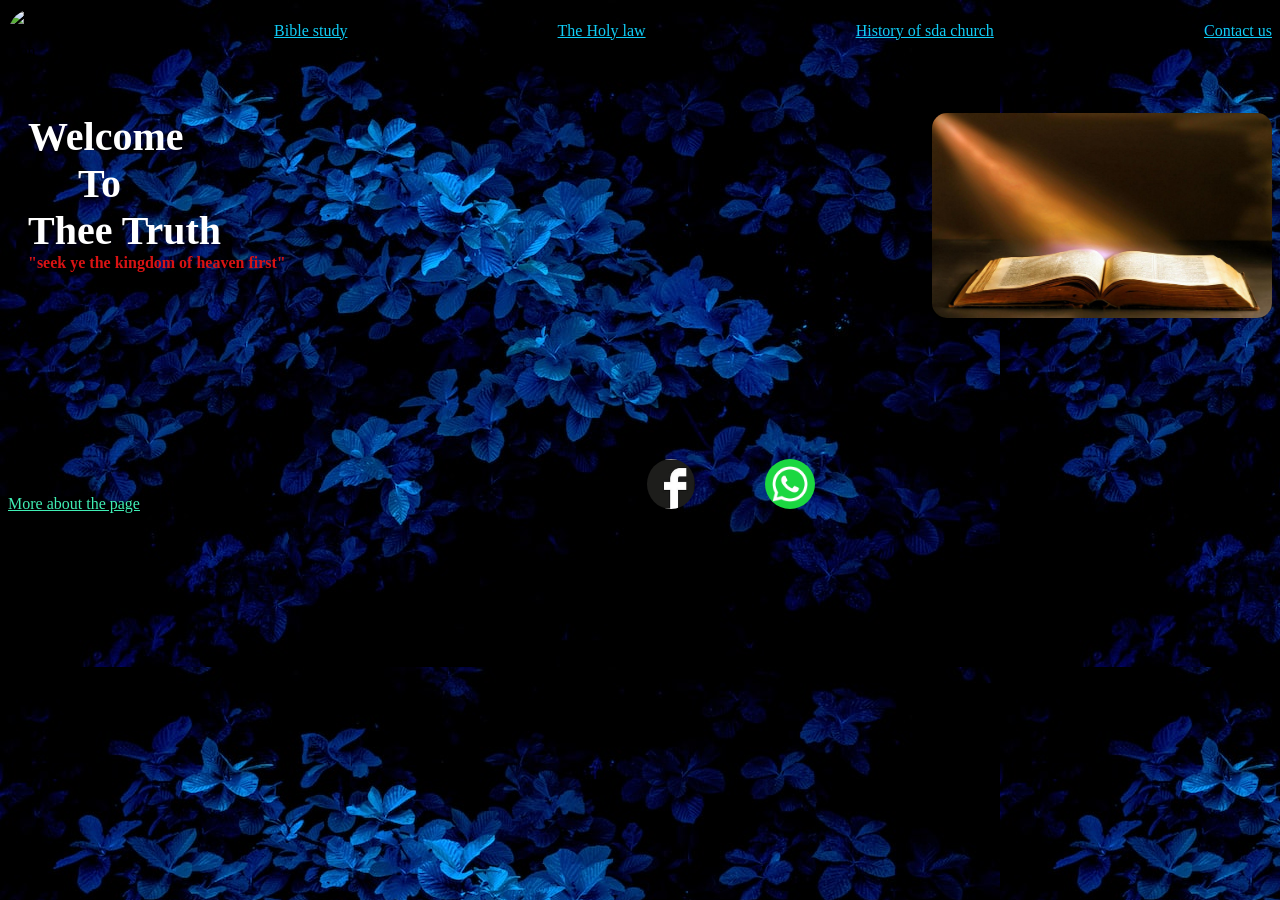
==== index.html @ 8e9f85c5 "Update index.html" ====
<!doctype html>
<html> 
 <head><style type="text/css" id="dcoder_stylesheet">body{
  background-image:url("background.jpg")
}

.header{
 width:100%;
 height:50px;
}
.flex-box{
  display:flex;
  flex-direction:row;
  justify-content:space-between;
  align-items:center;
}

.intro{
  
  width:400x;
  height:200px;
  display:flex;
  flex-gap:10px;
  padding:0;
  padding-top:60px;
  padding-left:20px;
  justify-content:space-between;
}
.Welcome-word {
  color:white;
  font-weight:bold;
  font-size:40px;
}
.last-section{
  width:100%;
  height:200px;
  display:flex;
  justify-content:space-between;
  align-items:flex-end;
}
.links{
  display:flex;
  margin-right:0;
}
.intro-info{
  
}
.icon-div{
  height:45px;
  width:56px;
}
.icon{
  width:100%;
  border-radius:50%;
}
.icon-last-section-div{
  width:50px;
  height:50px;
}
.icon-last-section{
  width:100%;
  border-radius:50%;
  margin-left:50px;
}
.facebook-icon{
  height:50px;
  margin:0;
  border-radius:50%;
  margin-right:20px;
}
.bible-img-div{
  width:340px;
  border-weight:5px;
}
.bible-img{
  width:100%;
  border-radius:15px;
  border-weight:5px;
 
}
.word{
  color:rgb(16,205,247);
}
.seek{
  font-weight:bold;
}
.more{
  color:rgb(64,239,181);
}</style></head> 
 <body> 
  <div class="page"> 
   <div class="header"> 
    <div class="flex-box"> 
     <div class="icon-div"> 
      <img class="icon" src="../website-images/icon.jpg" alt="website icon"> 
     </div> 
     <div> <a href="" class="word">Bible study</a> 
     </div> 
     <div> <a href="../website-images/web.html" class="word">The Holy law</a> 
     </div> 
     <div> <a href="../website-images/history.html" class="word" ">History of sda church</a> 
     </div> 
     <div> <a href="../website-images/contact us.html" class="word">Contact us</a> 
     </div> 
    </div> <!--THE INTRO STARTS HERE---> 
    <div class="intro"> <!----> 
     <div class="intro-info"> 
      <div class="Welcome-word">
        Welcome 
      </div> <!----> 
      <div style="margin-left:50px;" class="Welcome-word">
        To 
      </div> <!----> 
      <div class="Welcome-word">
        Thee Truth 
      </div> <!----> 
      <div class="seek" style="color:rgb(216,19,19)">
        "seek ye the kingdom of heaven first" 
      </div> <!----> 
     </div> <!--The image is going to be here--> 
     <div class="bible-img-div"> 
      <img class="bible-img" src="bible.jpg" alt="image of the bible"> 
     </div> 
    </div> <!--STARTS THE LAST section--> 
    <div class="last-section"> <!--MORE ABOUT THE PAGE--> 
     <div> <a href="about page.html" class="more">More about the page</a> 
     </div> 
     <div class="links"> <!--THE TWO DIVS FOR THE TWO LINKS TO WHATSUP AND FACEBOK--> 
      <div clasa="icon-last-section-div"> <a href=" https://www.facebook.com/profile.php?id=100088539609156"><img class="facebook-icon" src="Facebook_icon.jpg" alt="Facebook"></a> 
      </div> 
      <div class="icon-last-section-div"> <a href=""><img class="icon-last-section" src="Whatsup_icon.png" alt="whatsup"></a> 
      </div> 
     </div> 
     <div> <!--ENDS HERE--> 
     </div> 
    </div> 
   </div> 
  </div> 
  <script> 
  </script> 
 
</body></html>
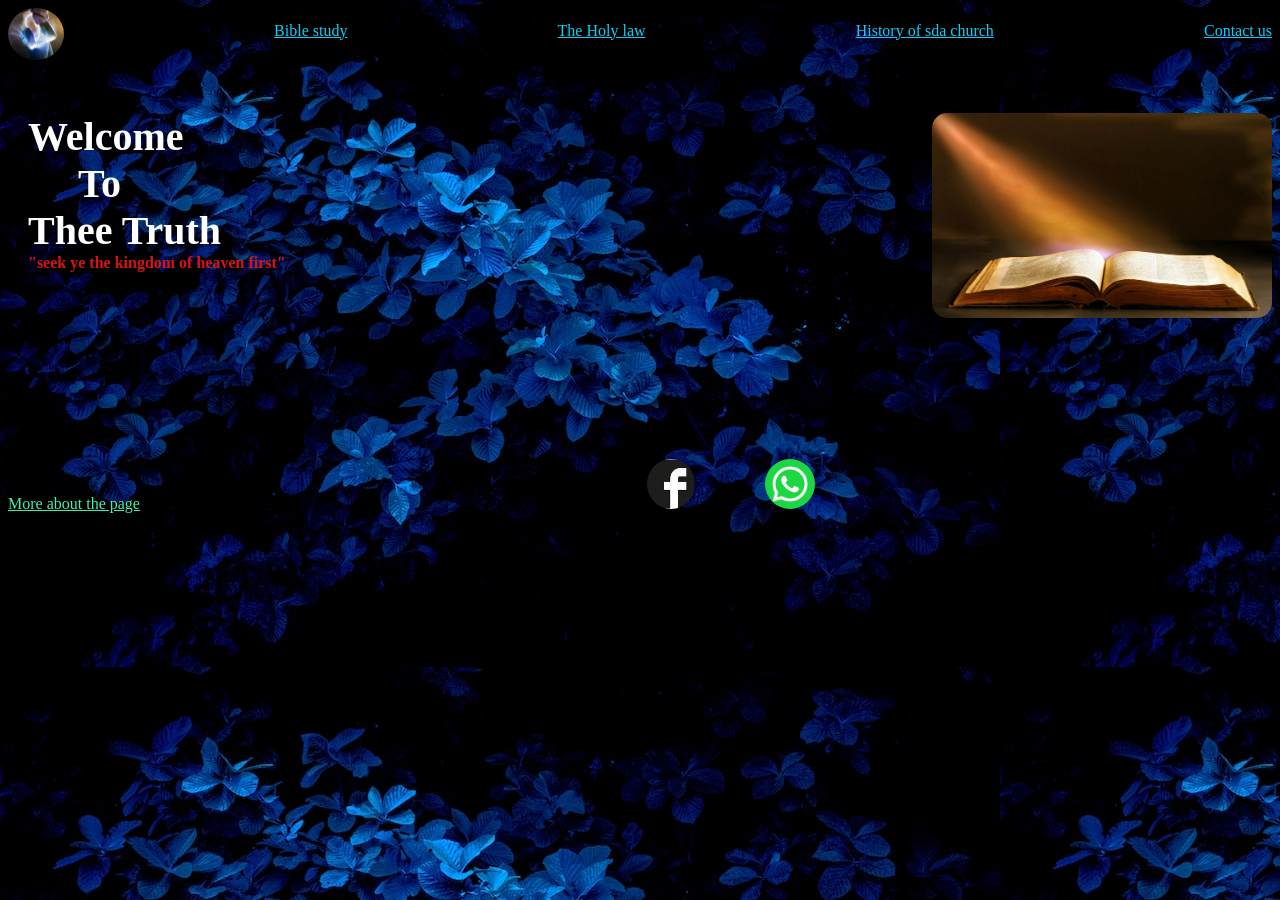
==== commit d175e30b: "Update index.html" ====
--- a/index.html
+++ b/index.html
@@ -92,15 +92,15 @@
    <div class="header"> 
     <div class="flex-box"> 
      <div class="icon-div"> 
-      <img class="icon" src="../website-images/icon.jpg" alt="website icon"> 
+      <img class="icon" src="icon.jpg" alt="website icon"> 
      </div> 
      <div> <a href="" class="word">Bible study</a> 
      </div> 
-     <div> <a href="../website-images/web.html" class="word">The Holy law</a> 
+     <div> <a href="web.html" class="word">The Holy law</a> 
      </div> 
-     <div> <a href="../website-images/history.html" class="word" ">History of sda church</a> 
+     <div> <a href="history.html" class="word" ">History of sda church</a> 
      </div> 
-     <div> <a href="../website-images/contact us.html" class="word">Contact us</a> 
+     <div> <a href="contact us.html" class="word">Contact us</a> 
      </div> 
     </div> <!--THE INTRO STARTS HERE---> 
     <div class="intro"> <!----> 
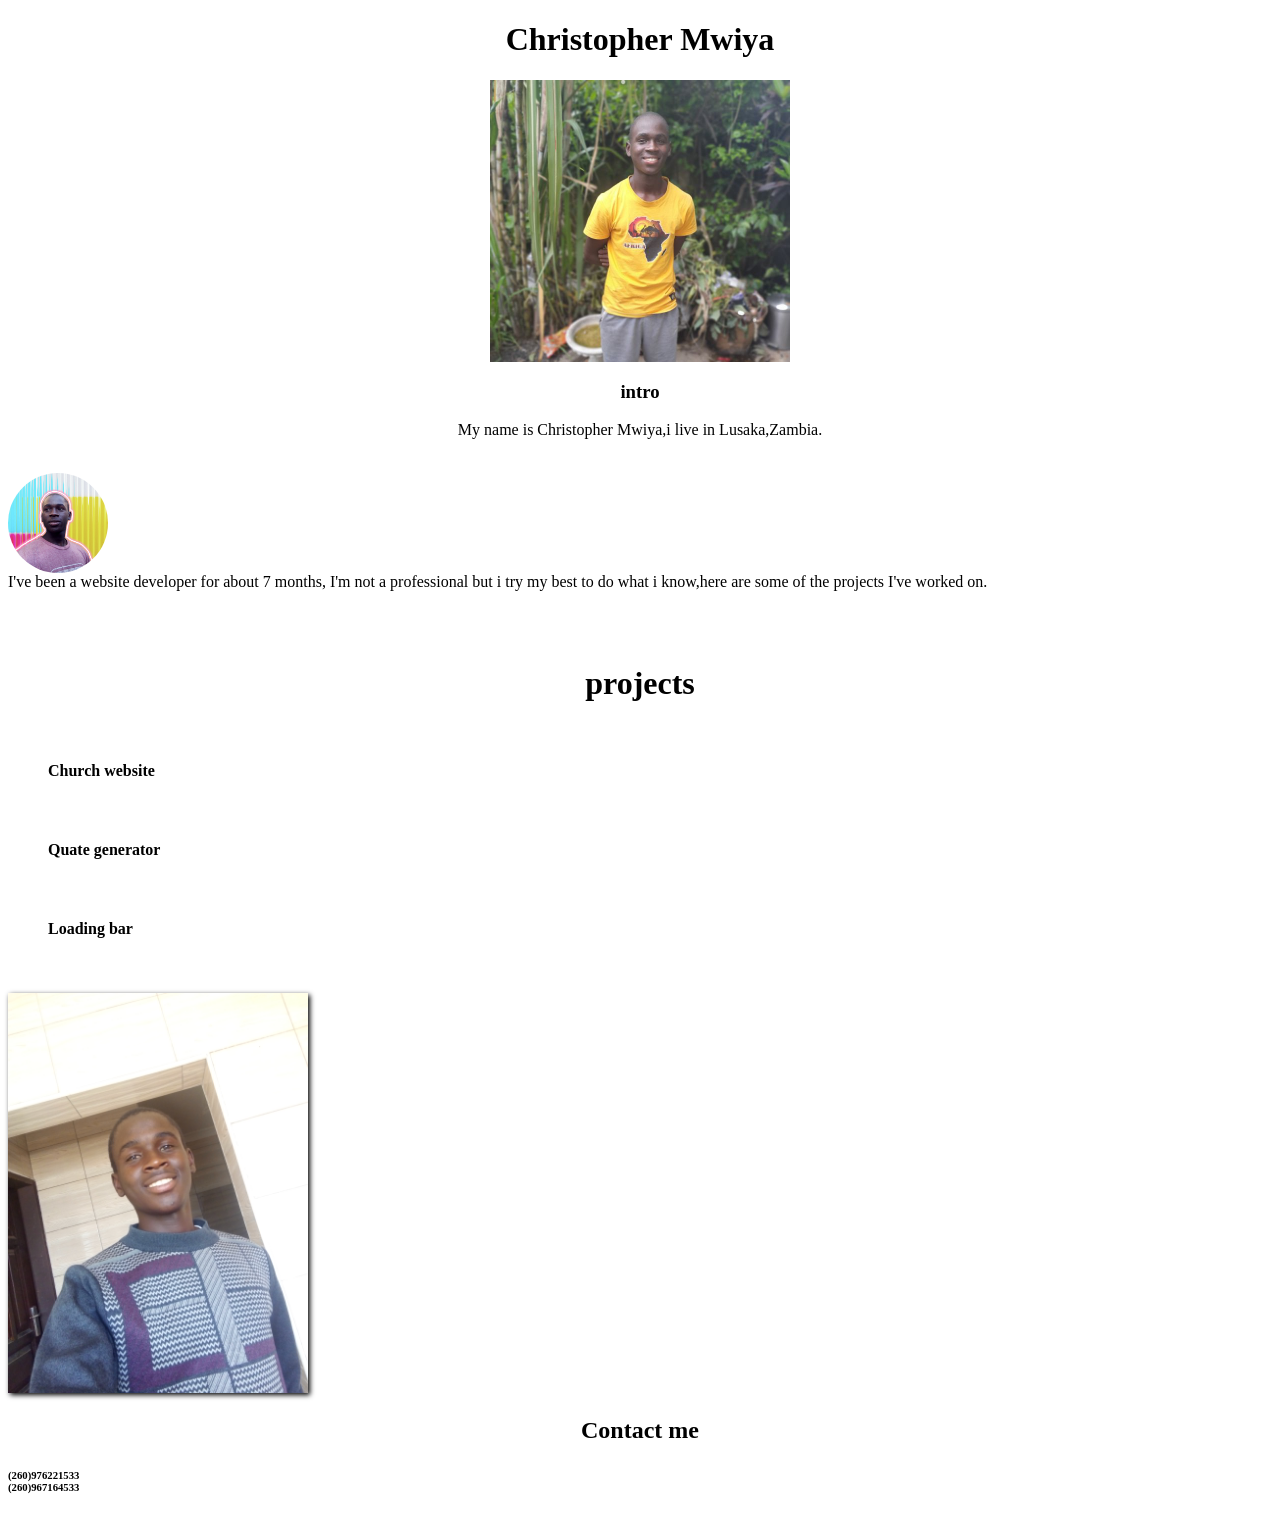
==== commit 3d305e5d: "Add files via upload" ====
--- a/index.html
+++ b/index.html
@@ -1,142 +1,59 @@
-<!doctype html>
-<html> 
- <head><style type="text/css" id="dcoder_stylesheet">body{
-  background-image:url("background.jpg")
-}
+<!DOCTYPE html>
+<html lang="en">
+<head>
+  
+  <meta name="viewport" content="width=device-width, initial-scale=1.0">
+  <meta charset="UTF-8">
+  <title>Christopher Mwiya</title>
+  <link rel="stylesheet" href="style.css">
+</head>
+<body>
+  <div class="head">
+    <h1>
+      Christopher Mwiya 
+    </h1>
+    <div class="img">
+    <img class="Fimage" src="chris.jpg" alt="Chris's photo"/>
+    </div>
+    <h3>intro</h3>
+    <p>
+      My name is Christopher Mwiya,i live in Lusaka,Zambia. <br><br>
+      <div class="Simage">
+      <img class="two" src="2.jpg" alt="" />
+      </div>
+      I've been a website developer for about 7 months, I'm not a professional but i try my best to do what i know,here are some of the projects I've worked on.
+    </p>
+  </div>
+  <br>
+  <br>
+  
+  <div class="main">
+    <h1>
+      projects 
+    </h1>
+    <ul>
+      
+      <br>
+      <h4>Church website</h4>
+      <br>
+      <h4>Quate generator</h4>
+      <br>
 
-.header{
- width:100%;
- height:50px;
-}
-.flex-box{
-  display:flex;
-  flex-direction:row;
-  justify-content:space-between;
-  align-items:center;
-}
-
-.intro{
+      <h4>Loading bar</h4>
+      <br>
+    </ul>
+  </div>
+  <img style="box-shadow: 2px 2px 5px" class="Fimage" src="1.jpg" />
+  <div class="contact">
+    <h2>
+      Contact me
+    </h2>
+    <h6>
+      (260)976221533
+      <br>
+      (260)967164533
+    </h6>
+  </div>
   
-  width:400x;
-  height:200px;
-  display:flex;
-  flex-gap:10px;
-  padding:0;
-  padding-top:60px;
-  padding-left:20px;
-  justify-content:space-between;
-}
-.Welcome-word {
-  color:white;
-  font-weight:bold;
-  font-size:40px;
-}
-.last-section{
-  width:100%;
-  height:200px;
-  display:flex;
-  justify-content:space-between;
-  align-items:flex-end;
-}
-.links{
-  display:flex;
-  margin-right:0;
-}
-.intro-info{
-  
-}
-.icon-div{
-  height:45px;
-  width:56px;
-}
-.icon{
-  width:100%;
-  border-radius:50%;
-}
-.icon-last-section-div{
-  width:50px;
-  height:50px;
-}
-.icon-last-section{
-  width:100%;
-  border-radius:50%;
-  margin-left:50px;
-}
-.facebook-icon{
-  height:50px;
-  margin:0;
-  border-radius:50%;
-  margin-right:20px;
-}
-.bible-img-div{
-  width:340px;
-  border-weight:5px;
-}
-.bible-img{
-  width:100%;
-  border-radius:15px;
-  border-weight:5px;
- 
-}
-.word{
-  color:rgb(16,205,247);
-}
-.seek{
-  font-weight:bold;
-}
-.more{
-  color:rgb(64,239,181);
-}</style></head> 
- <body> 
-  <div class="page"> 
-   <div class="header"> 
-    <div class="flex-box"> 
-     <div class="icon-div"> 
-      <img class="icon" src="icon.jpg" alt="website icon"> 
-     </div> 
-     <div> <a href="" class="word">Bible study</a> 
-     </div> 
-     <div> <a href="web.html" class="word">The Holy law</a> 
-     </div> 
-     <div> <a href="history.html" class="word" ">History of sda church</a> 
-     </div> 
-     <div> <a href="contact us.html" class="word">Contact us</a> 
-     </div> 
-    </div> <!--THE INTRO STARTS HERE---> 
-    <div class="intro"> <!----> 
-     <div class="intro-info"> 
-      <div class="Welcome-word">
-        Welcome 
-      </div> <!----> 
-      <div style="margin-left:50px;" class="Welcome-word">
-        To 
-      </div> <!----> 
-      <div class="Welcome-word">
-        Thee Truth 
-      </div> <!----> 
-      <div class="seek" style="color:rgb(216,19,19)">
-        "seek ye the kingdom of heaven first" 
-      </div> <!----> 
-     </div> <!--The image is going to be here--> 
-     <div class="bible-img-div"> 
-      <img class="bible-img" src="bible.jpg" alt="image of the bible"> 
-     </div> 
-    </div> <!--STARTS THE LAST section--> 
-    <div class="last-section"> <!--MORE ABOUT THE PAGE--> 
-     <div> <a href="about page.html" class="more">More about the page</a> 
-     </div> 
-     <div class="links"> <!--THE TWO DIVS FOR THE TWO LINKS TO WHATSUP AND FACEBOK--> 
-      <div clasa="icon-last-section-div"> <a href=" https://www.facebook.com/profile.php?id=100088539609156"><img class="facebook-icon" src="Facebook_icon.jpg" alt="Facebook"></a> 
-      </div> 
-      <div class="icon-last-section-div"> <a href=""><img class="icon-last-section" src="Whatsup_icon.png" alt="whatsup"></a> 
-      </div> 
-     </div> 
-     <div> <!--ENDS HERE--> 
-     </div> 
-    </div> 
-   </div> 
-  </div> 
-  <script> 
-  </script> 
- 
-</body></html>
+</body>
+</html>
--- a/style.css
+++ b/style.css
@@ -0,0 +1,29 @@
+.head h1,h3,p{
+  text-align: center;
+}
+.img{
+  display:flex;
+  justify-content: center;
+  align-items: center;
+}
+.Fimage{
+  width:300px;
+}
+.main h1,.contact h2 {
+  text-align: center;
+}
+.main ul li{
+  all:unset;
+  text-align: center;
+}
+.two {
+  border-radius:50px;
+  display:flex;
+  justify-content: center;
+  align-items: center;
+  width:100%;
+}
+.Simage{
+  width:100px;
+  
+}
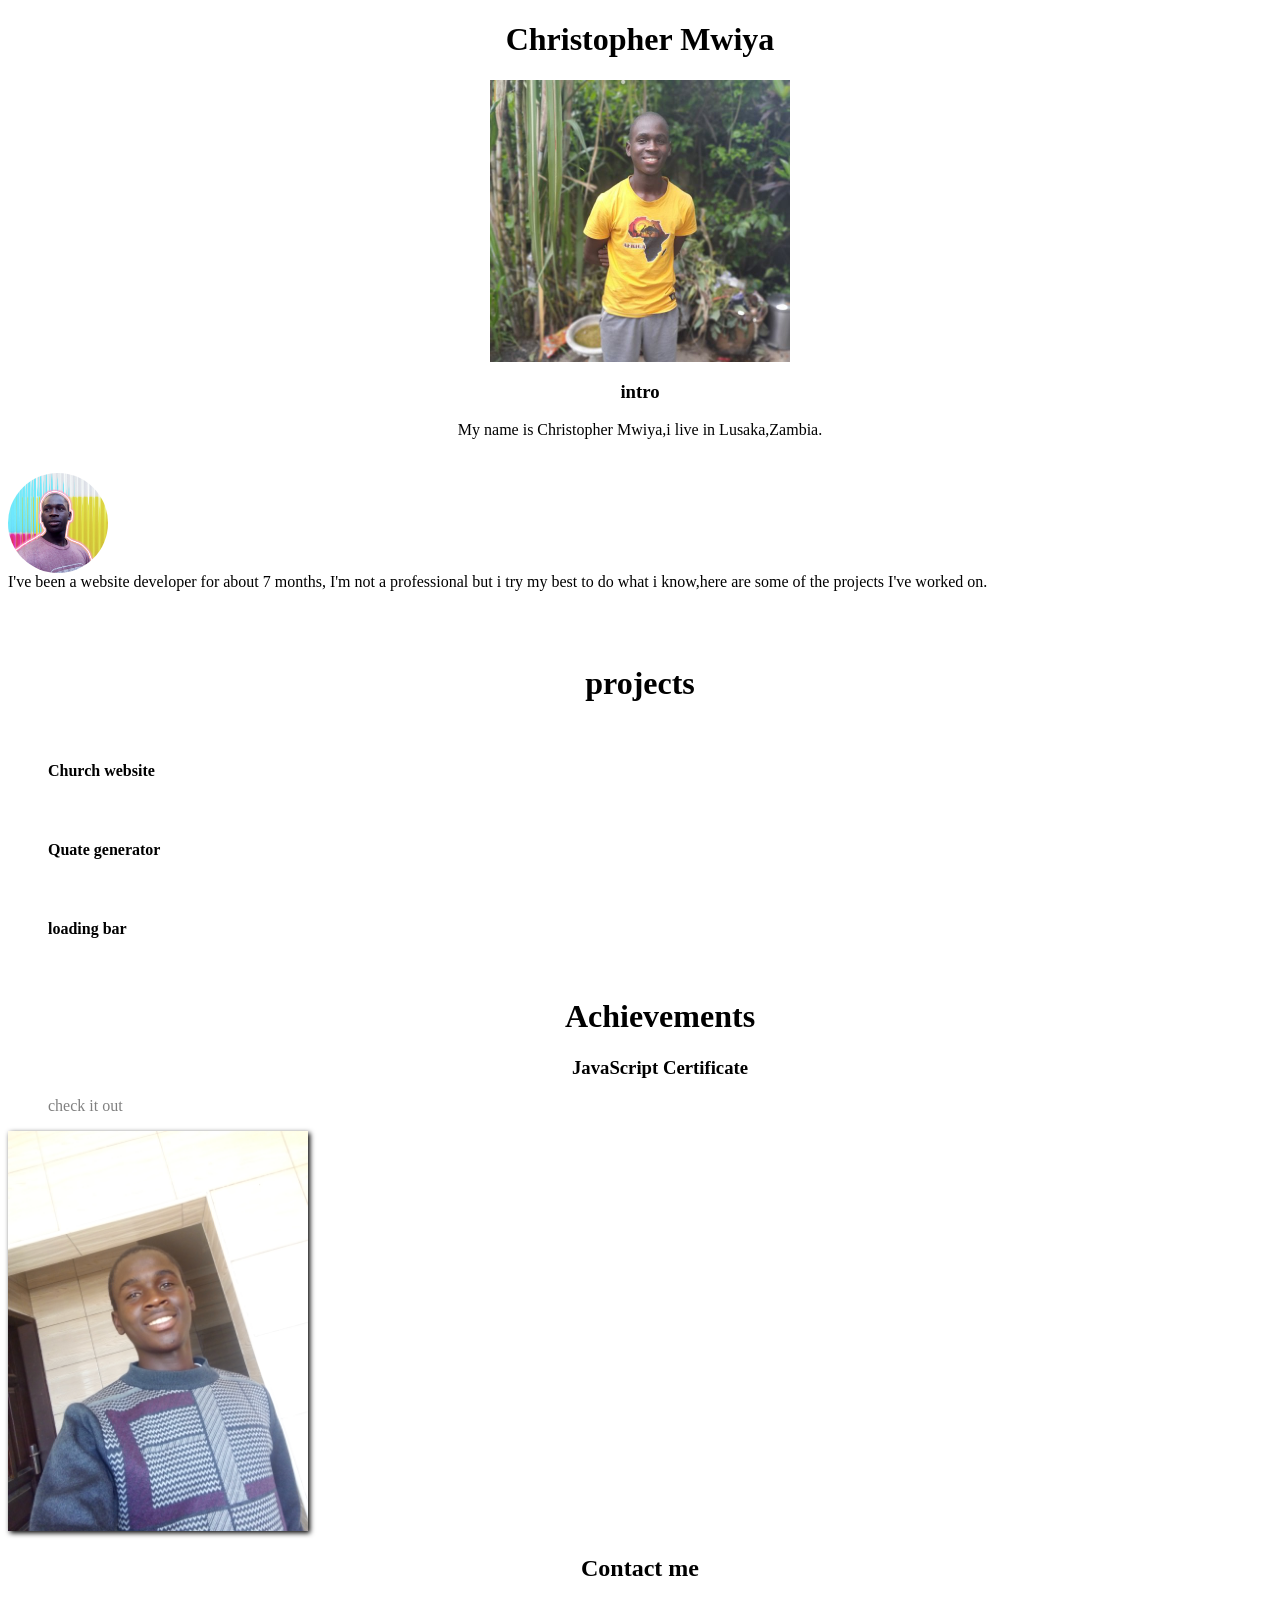
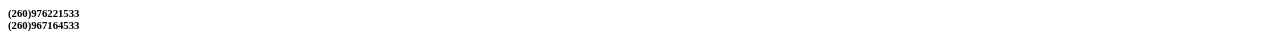
==== commit 15d04850: "Update index.html" ====
--- a/index.html
+++ b/index.html
@@ -34,13 +34,23 @@
     <ul>
       
       <br>
-      <h4>Church website</h4>
+      <h4>
+        <a href="https://spiritofprophecy.github.io/zm/" style="text-decoration:none;color:black;">Church website</a></h4>
       <br>
-      <h4>Quate generator</h4>
+      <h4>
+        <a href="https://spiritofprophecy.github.io/zm/gen.html" style="text-decoration:none;color:black;">Quate generator</a></h4>
       <br>
 
-      <h4>Loading bar</h4>
+      <h4>
+         <a href="https://spiritofprophecy.github.io/zm/gen.html" style="text-decoration:none;color:black;">loading bar</a>
+
+      </h4>
       <br>
+    <h1>Achievements</h1>
+    <h3>
+     <a style="text-decoration:none;color:black;">JavaScript Certificate</a></h3>
+
+      <a href="mimo.pdf"style="text-decoration:none;color:gray;" download>check it out</a>
     </ul>
   </div>
   <img style="box-shadow: 2px 2px 5px" class="Fimage" src="1.jpg" />
@@ -56,4 +66,4 @@
   </div>
   
 </body>
-</html>+</html>
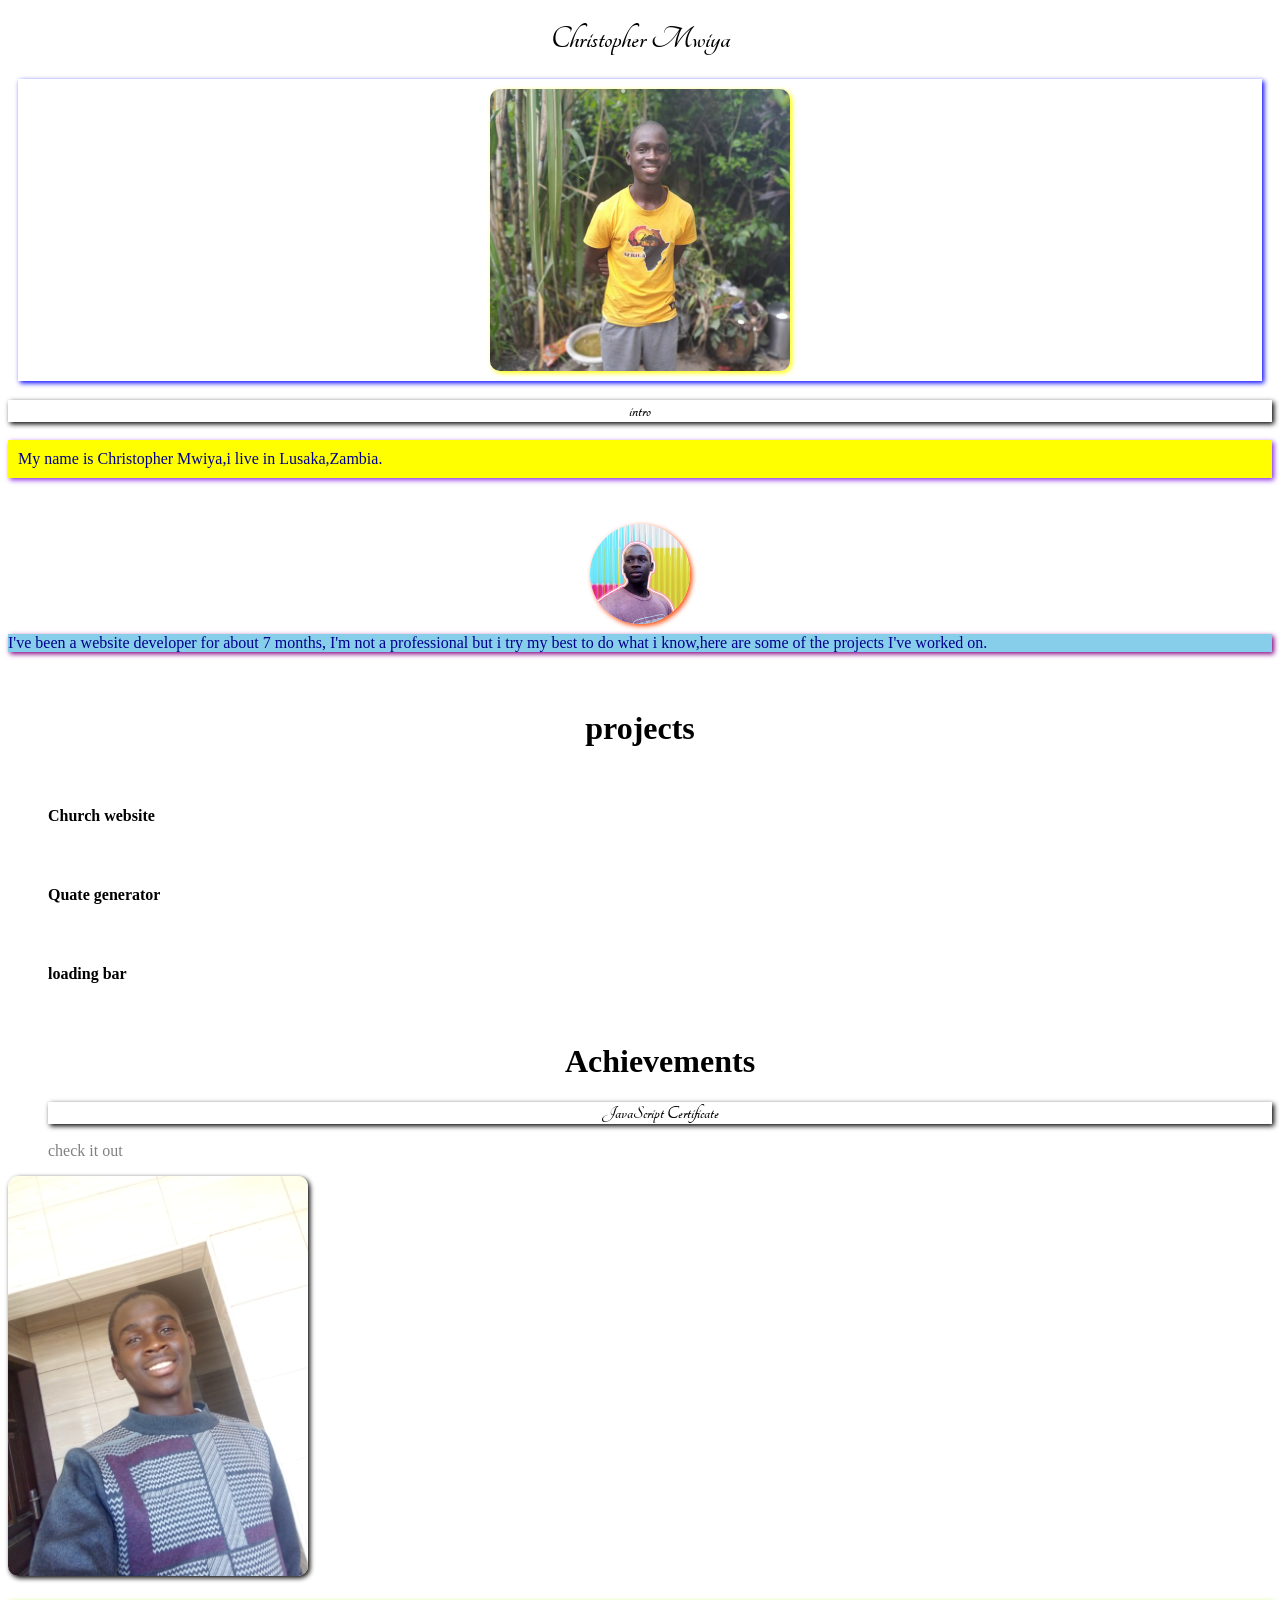
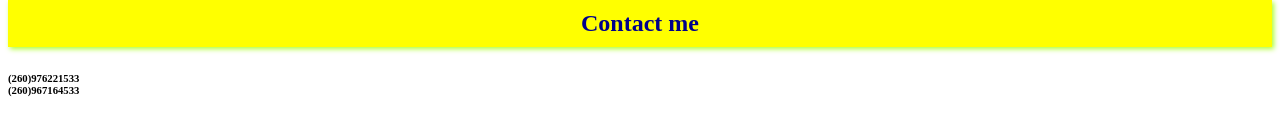
==== commit cdf5a67a: "Add files via upload Uploaded first files" ====
--- a/index.html
+++ b/index.html
@@ -6,23 +6,32 @@
   <meta charset="UTF-8">
   <title>Christopher Mwiya</title>
   <link rel="stylesheet" href="style.css">
+  <link rel="stylesheet"
+          href="https://fonts.googleapis.com/css?family=Tangerine">
+
 </head>
 <body>
   <div class="head">
-    <h1>
+    <h1 class="name">
       Christopher Mwiya 
     </h1>
     <div class="img">
     <img class="Fimage" src="chris.jpg" alt="Chris's photo"/>
     </div>
     <h3>intro</h3>
-    <p>
-      My name is Christopher Mwiya,i live in Lusaka,Zambia. <br><br>
+    <div>
+     
+    <div class="information1">
+      My name is Christopher Mwiya,i live in Lusaka,Zambia.
+        
+      </div><br><br>
       <div class="Simage">
       <img class="two" src="2.jpg" alt="" />
       </div>
+      <div class="information">
       I've been a website developer for about 7 months, I'm not a professional but i try my best to do what i know,here are some of the projects I've worked on.
-    </p>
+      </div>
+    </div>
   </div>
   <br>
   <br>
--- a/style.css
+++ b/style.css
@@ -1,29 +1,117 @@
 .head h1,h3,p{
   text-align: center;
+  font-family: 'Tangerine', serif;
+  animation-name: anime;
+  animation-duration: .5s;
 }
 .img{
   display:flex;
   justify-content: center;
   align-items: center;
+  box-shadow: 2px 2px 5px blue;
+  margin:10px;
+  padding: 10px;
+  animation-name: anime;
+  animation-duration: .6s;
+}
+@keyframes anime {
+  0%{
+    transform: translateX(-190%)
+  }
+  90%{
+    transform: translateX(10%)
+  }
+  100%{
+    transform: translateX(0%)
+  }
+}
+
+@keyframes animes {
+  0%{
+    transform: translateX(190%)
+  }
+  90%{
+    transform: translateX(10%)
+  }
+  100%{
+    transform: translateX(0%)
+  }
 }
 .Fimage{
   width:300px;
+  border-radius: 10px;
+  box-shadow: 2px 2px 5px yellow;
+  border-radius: 10px;
+  animation-name: anime;
+  animation-duration: 15s;
 }
 .main h1,.contact h2 {
   text-align: center;
+  animation-name: anime;
+  animation-duration: 1s;
+}
+h3 {
+  transition: 1s;
+}
+h3{
+  box-shadow: 2px 2px 5px;
+  font-family: 'Tangerine', serif;
 }
 .main ul li{
   all:unset;
   text-align: center;
+  box-shadow: 2px 2px 5px;
+  animation-name: anime;
+  animation-duration: 13s;
 }
 .two {
   border-radius:50px;
+  width: 100%;
+  box-shadow: 2px 2px 5px orangered;
+  margin:10px;
+  animation-name: animes;
+  animation-duration: 5s;
+}
+.Simage{
+  width:100px;
   display:flex;
   justify-content: center;
   align-items: center;
-  width:100%;
+  margin:auto;
+  animation-name: animes;
+  animation-duration: 3s;
 }
-.Simage{
-  width:100px;
-  
+.name {
+  font-family: 'Tangerine', serif;
+}
+.information {
+  background: skyblue;
+  color: darkblue;
+  box-shadow: 2px 2px 5px purple;
+  animation-name: anime;
+  animation-duration: 4s;
+}
+.information1 {
+  background: yellow;
+  color: darkblue;
+  box-shadow: 2px 2px 5px blueviolet;
+  padding: 10px;
+  animation-name: animes;
+  animation-duration: 3s;
+}
+h6 {
+  animation-name: anime;
+  animation-duration: 20s;
+}
+h4 {
+  animation-name: animes;
+  animation-duration: 10s;
+}
+h2 {
+  background: yellow;
+  color: darkblue;
+  box-shadow: 2px 2px 5px greenyellow;
+  padding: 10px;
+  animation-name: animes;
+  animation-duration: 3s;
 }
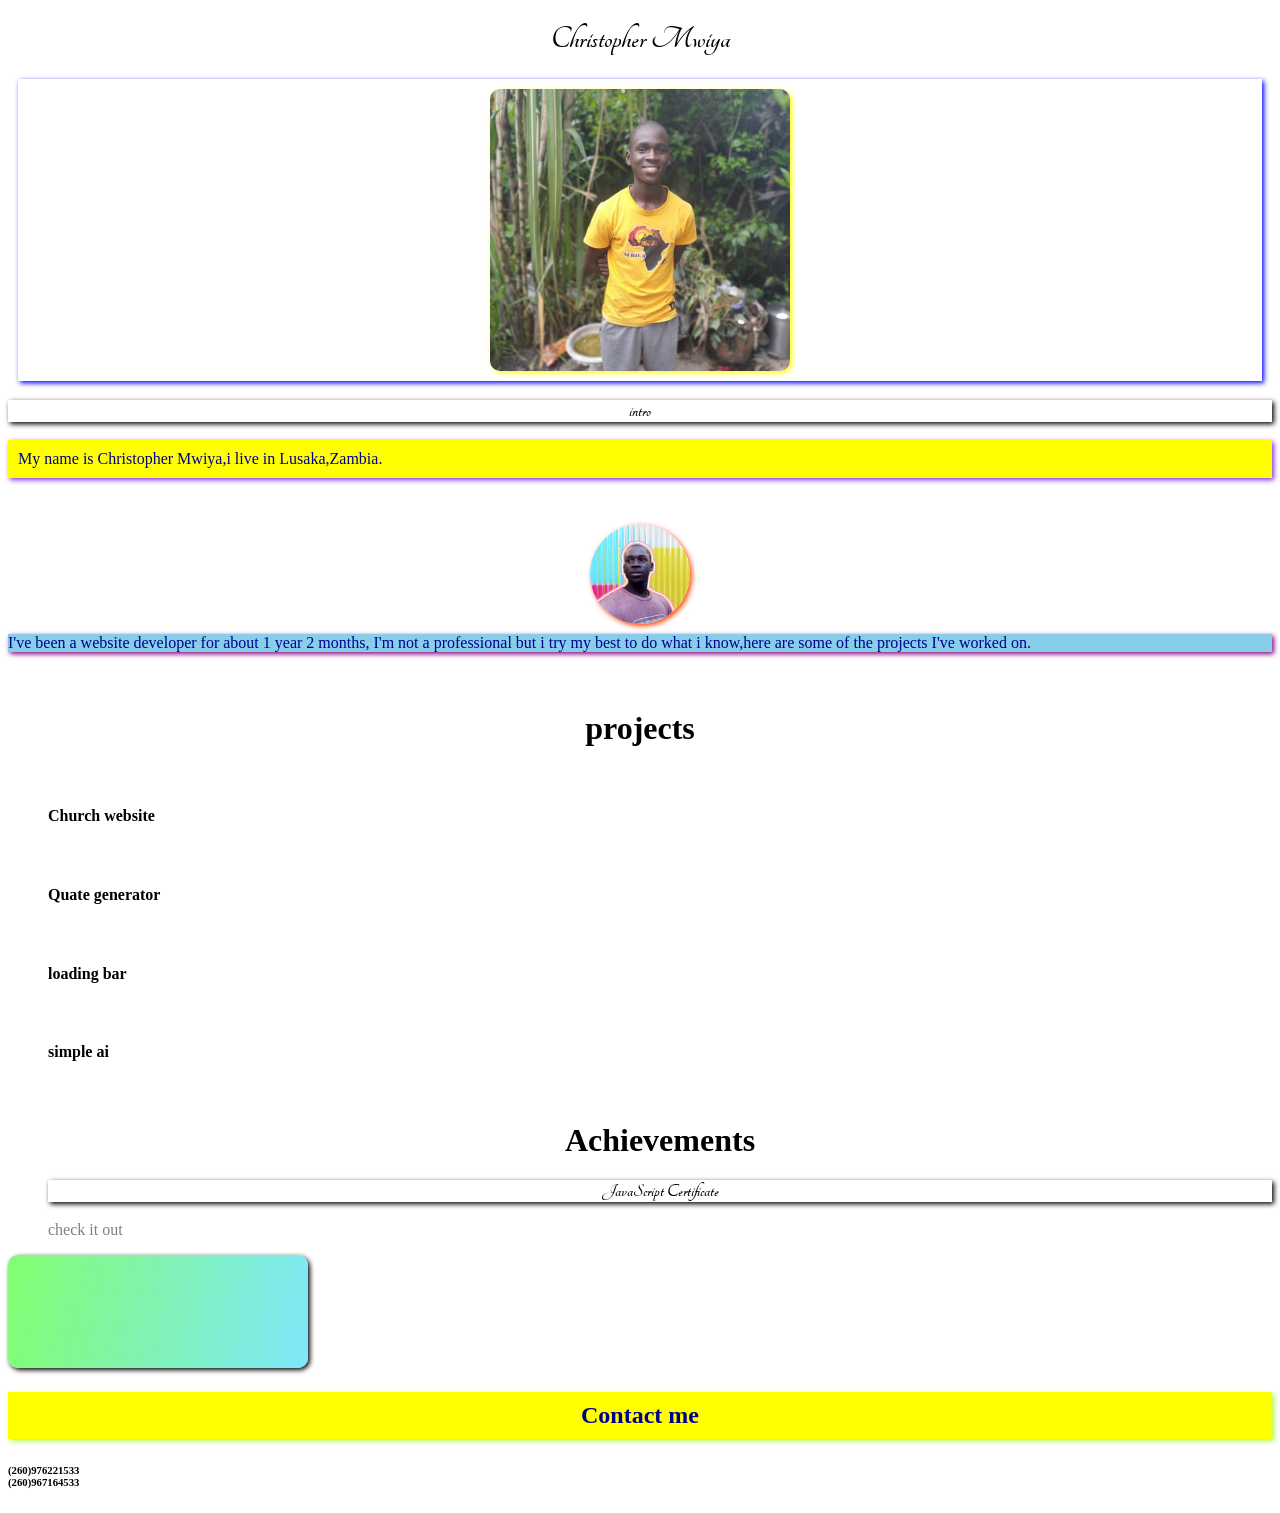
==== commit c6e04337: "Update index.html" ====
--- a/index.html
+++ b/index.html
@@ -29,7 +29,7 @@
       <img class="two" src="2.jpg" alt="" />
       </div>
       <div class="information">
-      I've been a website developer for about 7 months, I'm not a professional but i try my best to do what i know,here are some of the projects I've worked on.
+      I've been a website developer for about 1 year 2 months, I'm not a professional but i try my best to do what i know,here are some of the projects I've worked on.
       </div>
     </div>
   </div>
@@ -55,6 +55,11 @@
 
       </h4>
       <br>
+      <h4>
+         <a href="https://christophermwiya.github.io/ChristopherMwiya/" style="text-decoration:none;color:black;">simple ai</a>
+
+      </h4>
+      <br>
     <h1>Achievements</h1>
     <h3>
      <a style="text-decoration:none;color:black;">JavaScript Certificate</a></h3>
@@ -62,7 +67,7 @@
       <a href="mimo.pdf"style="text-decoration:none;color:gray;" download>check it out</a>
     </ul>
   </div>
-  <img style="box-shadow: 2px 2px 5px" class="Fimage" src="1.jpg" />
+  <img style="box-shadow: 2px 2px 5px" class="Fimage" src="3.jpg" />
   <div class="contact">
     <h2>
       Contact me
